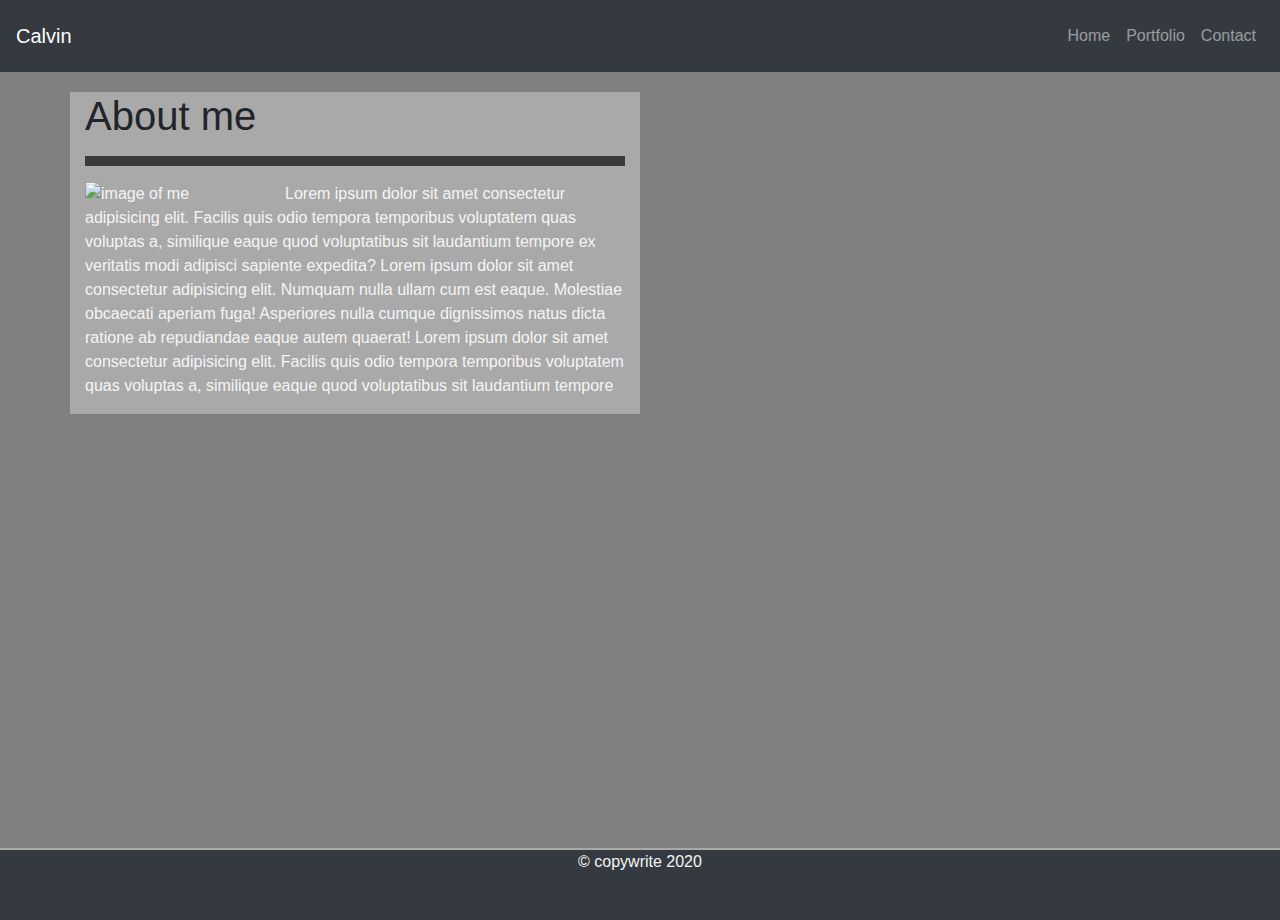
==== index.html @ 50bc3f28 "hm push" ====
<!doctype html>
<html lang="en">

<head>
    <!-- Required meta tags -->
    <meta charset="utf-8">
    <meta name="viewport" content="width=device-width, initial-scale=1, shrink-to-fit=no">

    <!-- Bootstrap CSS -->
    <link rel="stylesheet" href="https://stackpath.bootstrapcdn.com/bootstrap/4.4.1/css/bootstrap.min.css"
        integrity="sha384-Vkoo8x4CGsO3+Hhxv8T/Q5PaXtkKtu6ug5TOeNV6gBiFeWPGFN9MuhOf23Q9Ifjh" crossorigin="anonymous">
    <link rel="stylesheet" href="style.css">
    <title>Home</title>

    <style>
        body {
            background-color: grey;
        }
    </style>
</head>

<body>


    <nav class="navbar navbar-expand-lg navbar-dark bg-dark">
        <a class="navbar-brand" href="#">Calvin</a>
        <button class="navbar-toggler" type="button" data-toggle="collapse" data-target="#navbarSupportedContent"
            aria-controls="navbarSupportedContent" aria-expanded="false" aria-label="Toggle navigation">
            <span class="navbar-toggler-icon"></span>
        </button>

        <div class="collapse navbar-collapse" id="navbarSupportedContent">
            <ul class="navbar-nav ml-auto">

                <li class="nav-item">
                    <a class="nav-link" href="./index.html">Home</a>
                </li>
                <li class="nav-item">
                    <a class="nav-link" href="./portfolio.html">Portfolio</a>
                </li>
                <li class="nav-item">
                    <a class="nav-link" href="./contact.html">Contact</a>
                </li>


            </ul>

        </div>
    </nav>

    <main class="container">
        <div class="row">
            <div class="col-md-6 background">
                <h1 class="About">About me</h1>
                <hr class="line">
                <div>



                    <p class="font1 ">
                        <img class="Myimage" src="https://th.bing.com/th?id=OIP.yWXlI1ljuqYhA6lwaE1gZAHaKe&pid=Api&rs=1"
                            alt="image of me">


                        Lorem ipsum dolor sit amet consectetur adipisicing elit. Facilis quis
                        odio
                        tempora temporibus voluptatem quas voluptas a, similique eaque quod voluptatibus sit laudantium
                        tempore
                        ex veritatis modi adipisci sapiente expedita? Lorem ipsum dolor sit amet consectetur adipisicing
                        elit. Numquam nulla ullam cum est eaque. Molestiae obcaecati aperiam fuga! Asperiores nulla
                        cumque dignissimos natus dicta ratione ab repudiandae eaque autem quaerat!

                        Lorem ipsum dolor sit amet consectetur adipisicing elit. Facilis quis
                        odio
                        tempora temporibus voluptatem quas voluptas a, similique eaque quod voluptatibus sit laudantium
                        tempore





                    </p>


                </div>

            </div>



            <div class="col-md-6"> </div>
        </div>


    </main>


    <footer class="myfooter bg-dark">

        &copy; copywrite 2020

    </footer>

    <script src="https://code.jquery.com/jquery-3.4.1.slim.min.js"
        integrity="sha384-J6qa4849blE2+poT4WnyKhv5vZF5SrPo0iEjwBvKU7imGFAV0wwj1yYfoRSJoZ+n"
        crossorigin="anonymous"></script>
    <script src="https://cdn.jsdelivr.net/npm/popper.js@1.16.0/dist/umd/popper.min.js"
        integrity="sha384-Q6E9RHvbIyZFJoft+2mJbHaEWldlvI9IOYy5n3zV9zzTtmI3UksdQRVvoxMfooAo"
        crossorigin="anonymous"></script>
    <script src="https://stackpath.bootstrapcdn.com/bootstrap/4.4.1/js/bootstrap.min.js"
        integrity="sha384-wfSDF2E50Y2D1uUdj0O3uMBJnjuUD4Ih7YwaYd1iqfktj0Uod8GCExl3Og8ifwB6"
        crossorigin="anonymous"></script>


</body>


</html>
---- style.css ----
.background{background-color: darkgrey ;}

.container{ margin-top: 20px;
    min-height: 84vh;
}

.navbar-brand {color: whitesmoke;}

.Myimage{ 
    padding-right: 20px;
width: 200px;
height: auto;
float: left;
}

.line{
    border: 5px solid rgb(58, 57, 57);
  
}
.font1{
    color: whitesmoke;
    
}


.myfooter { 


    height: 30px;
    width: 100%;
    border-top:2px solid darkgrey;
color: whitesmoke;
    text-align: center;
min-height: 8vh;

}

nav{
   min-height: 8vh;

}

.project1{
    height: 200px;
    background-color: tomato;
    margin-bottom: 20px;
    text-align: center;

}
.project2{
    height: 200px;
    background-color: violet;
    margin-bottom: 20px;
    text-align: center;

}
.project3{
    height: 200px;
    background-color: yellow;
    margin-bottom: 20px;
    text-align: center;
}
.project4{
    height: 200px;
    background-color: teal;
    margin-bottom: 20px;
    
}
.p1t{
    text-align: center;
    
        position: relative;
       top: 70%;
      
       background-color: white;
height: 20%;

}

.p2t{
    text-align: center;
 
    position: relative;
    top: 70%;
background-color: white;

height: 20%;
}

.p3t{
    text-align: center;

    position: relative;
    top: 70%;
    background-color: white;

    height: 20%;

}



.p4t{
    text-align: center;

    position: relative;
    top: 70%;
    background-color: white;

    height: 20%;

}

.mainRow{
    margin-top: 20px;
}
.About{ text-underline-position: solid darkgrey ;}


.contact{ text-underline-position: solid darkgrey ;}


#button {
 Margin-bottom: 20Px;


}
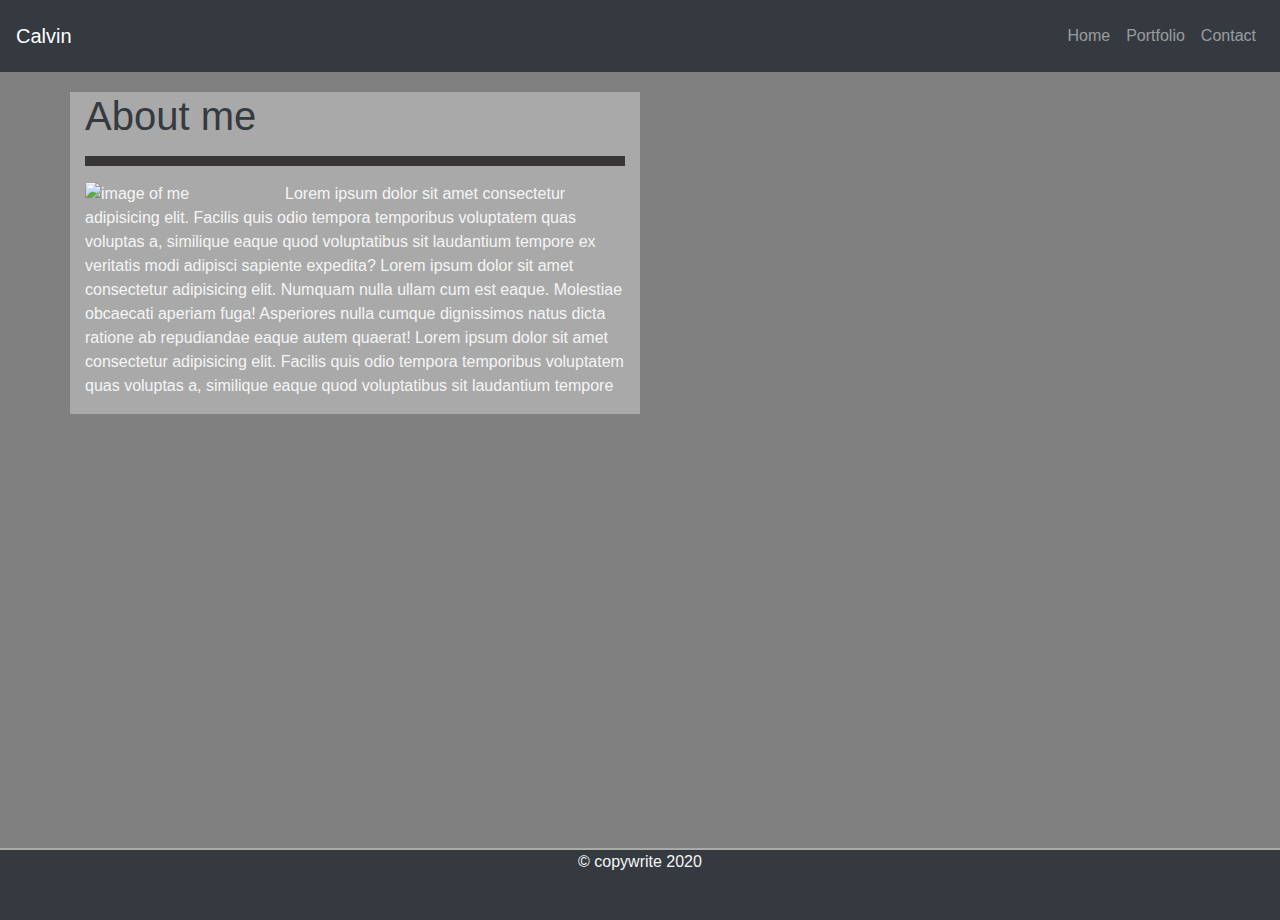
==== commit 5c19d784: "git add." ====
--- a/index.html
+++ b/index.html
@@ -51,7 +51,7 @@
     <main class="container">
         <div class="row">
             <div class="col-md-6 background">
-                <h1 class="About">About me</h1>
+                <h1 class="About text-dark">About me</h1>
                 <hr class="line">
                 <div>
 
--- a/style.css
+++ b/style.css
@@ -13,8 +13,17 @@
 float: left;
 }
 
+.OriginalImage{
+width:auto;
+Height:100%;
+width: 100%;
+
+
+}
+
+
 .line{
-    border: 5px solid rgb(58, 57, 57);
+    border: 5px solid rgb(56, 54, 54)
   
 }
 .font1{
@@ -91,23 +100,23 @@
     text-align: center;
 
     position: relative;
-    top: 70%;
-    background-color: white;
+    bottom: 20%;
+    background-color: rgb(56, 54, 54);
 
-    height: 20%;
+    height: 15%;
 
 }
 
 
 
-.p4t{
+.p4t{    
     text-align: center;
 
     position: relative;
-    top: 70%;
-    background-color: white;
+    bottom: 20%;
+    background-color: rgb(56, 54, 54);
 
-    height: 20%;
+    height: 15%;
 
 }
 
